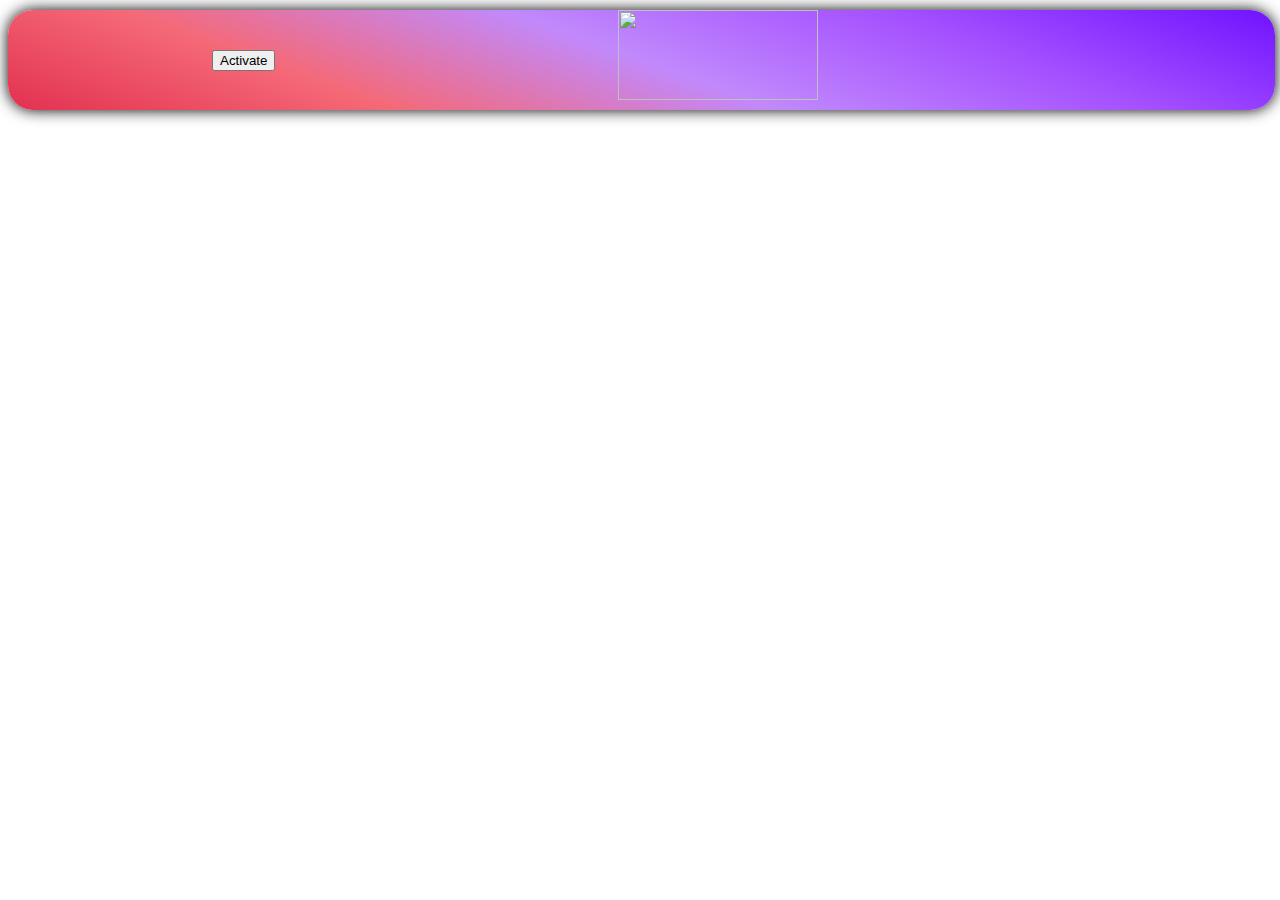
==== index.html @ 98175a29 "Add files via upload" ====
<html lang="en">
<head>
    <meta charset="UTF-8">
    <meta http-equiv="X-UA-Compatible" content="IE=edge">
    <meta name="viewport" content="width=device-width, initial-scale=1.0">
    <title>HW7posts</title>
    <style>
        .posthead{
            overflow: hidden;
            background-image: linear-gradient(20deg, #e23151, #f56977, #c189fc,#a44fff,#7112ff);
            position: fixed; 
            top: 10px;
            height: 100px;
            width: 99%;
            z-index: 2;
            border-radius: 25px;
            box-shadow: 0 0 15px black;
        }
        .comhead{
            overflow: hidden;
            background-image: linear-gradient(20deg, #e23151, #f56977, #c189fc,#a44fff,#7112ff);
            position: fixed; 
            top: 10px;
            height: 100px;
            width: 99%;
            z-index: 2;
            border-radius: 25px;
            box-shadow: 0 0 15px black;
        }

        .postbox{
            background-image: linear-gradient(20deg, #e23151, #f56977, #c189fc,#a44fff,#7112ff);
            width: 700px;
            left: 305px;
            border-radius: 25px;
            position: relative;
            margin: 50px 0px;
            box-shadow: 0 0 15px black;
        }
        .post-item{
            margin: 50px 50px;
            margin-top: 5px;
            list-style: none;

        }
        .gotocomments{
            background-color: transparent;
            border: none;
        }
        .title{
            font-family:"BlinkMacSystemFont, 'Segoe UI', Roboto, Helvetica, Arial, sans-serif";
        }
        .email{
            font-family:"BlinkMacSystemFont, 'Segoe UI', Roboto, Helvetica, Arial, sans-serif";
            color: #7112ff;
        }
        .info{
            font-family:"BlinkMacSystemFont, 'Segoe UI', Roboto, Helvetica, Arial, sans-serif";
        }
        #fetch{
            font-family:"BlinkMacSystemFont, 'Segoe UI', Roboto, Helvetica, Arial, sans-serif";
            position: relative;
            top:-10px;
            border-radius: 10px;
            left:900px;
        }
        #fetch:active{
            background-color: black;
        }
        #fetch:hover{
            cursor:pointer
        }
        #fetch:active {
            background-color: #dddddd;
            
        }
        #opencomment:hover{
            cursor: pointer;
        }
    </style>
</head>
<body>
    <header class = "head">
        <div class = "posthead">
            <a href = "http://127.0.0.1:5500/FRONTEND/W7/index.html"><img style = "position:relative;left:610px;width: 200px;height: 90px;"src = 'https://i.ibb.co/0h49hhC/5a4e432a2da5ad73df7efe7a.png'></a>
            <button style = "position: relative;top:-35px;" onclick="activatePosts()">Activate</button>
        </div>
    </header>
    <template id = "single-post">
        <fieldset class = "postbox">
            <li class = "post-item">
                <h2 class = "title"></h2>
                <p class = "info"></p>
                <!-- <button onclick = "activateComments()" id = "opencomment" style = "border:none;background:transparent;position:relative;top:20px;left: 550px;"><a href = "comments.html" target="_self"><img style = "position:relative;float:right;width: 30px;height: 30px;" src ="https://i.ibb.co/S3FwC9k/instagram-comment-icon.png"></a></button> -->
                <button onclick = "activateComments()" id = "opencomment" style = "border:none;background:transparent;position:relative;top:20px;left: 550px;"><img style = "position:relative;float:right;width: 30px;height: 30px;" src ="https://i.ibb.co/S3FwC9k/instagram-comment-icon.png"></button>

            </li>
        </fieldset>
    </template>
    <template id = "single-comment">
        <fieldset class = "postbox">
            <li class = "post-item">
                <h2 class = "title" id = "big"></h2>
                <p class = "email" id = "middle"></p>
                <p class = "info" id = "small"></p>
            </li>
        </fieldset>
    </template>
    <middle>
        <ul style = "position: absolute;top:200px;"class = "posts">

        </ul>
        <ul style = "position: absolute;top:200px;"class = "comments">

        </ul>
    </middle>
    <script src="1.js"></script>
</body>
</html>
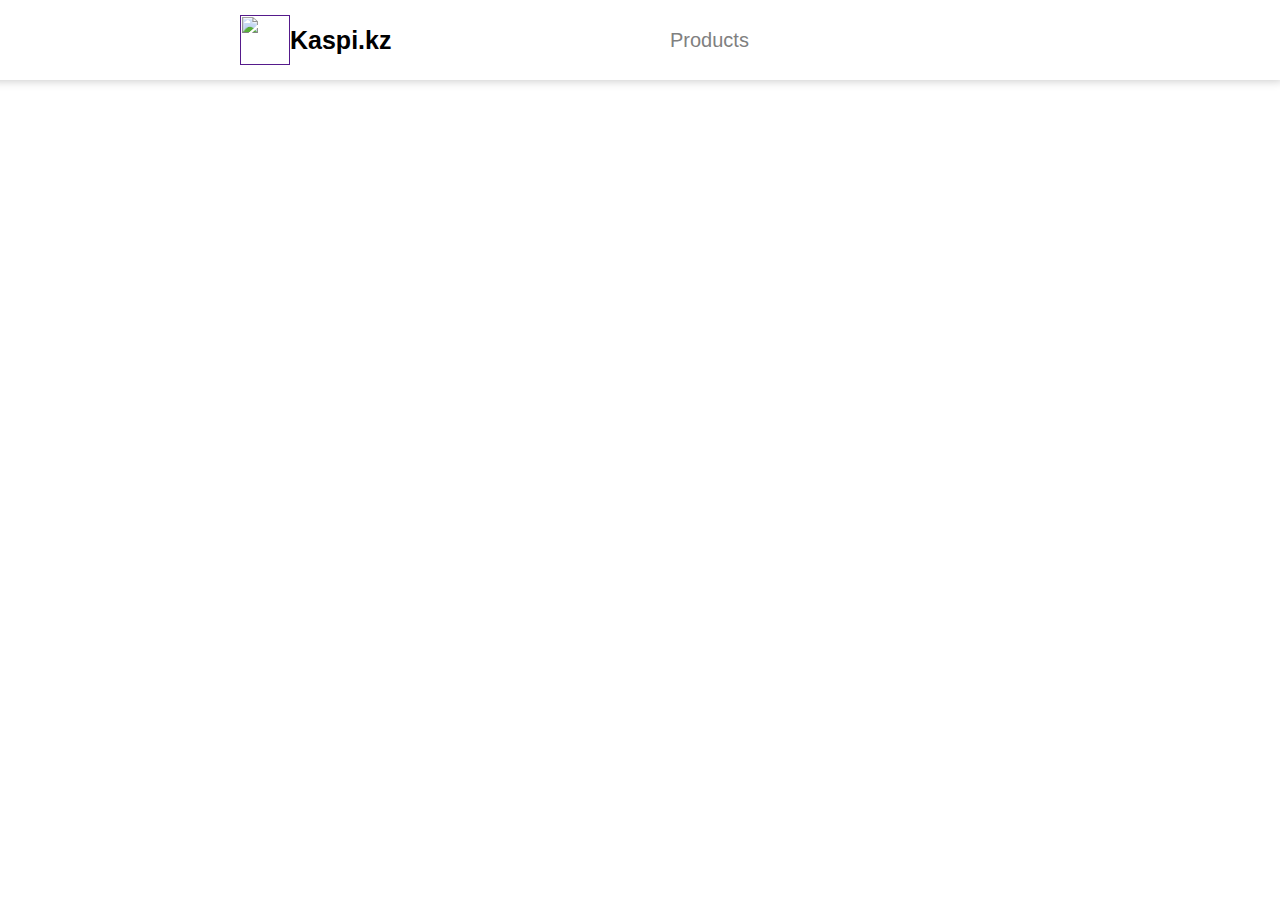
==== commit aae768ce: "Add files via upload" ====
--- a/index.html
+++ b/index.html
@@ -1,120 +1,76 @@
+<!DOCTYPE html>
 <html lang="en">
 <head>
     <meta charset="UTF-8">
     <meta http-equiv="X-UA-Compatible" content="IE=edge">
     <meta name="viewport" content="width=device-width, initial-scale=1.0">
-    <title>HW7posts</title>
+    <title>KASPI</title>
+    <link rel="icon" href="https://i.ibb.co/JmRRjXp/Logo-of-Kaspi-bank.png">
+
+
     <style>
-        .posthead{
+        #logo{
+            position: relative;
+            width: 50px;
+            height: 50px;
+            left: 250px;
+            top:25px;
+            text-decoration: none;
+        }
+        .head{
+            position: absolute;
+            /* background-color: rgb(219, 219, 219); */
+            box-shadow: 0px 0px 10px 0px rgb(193, 193, 193);
+            top:-10px;
+            left: -10px;
+            width: 101%;
+            height: 90px;
             overflow: hidden;
-            background-image: linear-gradient(20deg, #e23151, #f56977, #c189fc,#a44fff,#7112ff);
-            position: fixed; 
-            top: 10px;
-            height: 100px;
-            width: 99%;
+        }
+        #products{
+            text-decoration:none;
+            font-size:20px;
+            position: relative;
+            font-family:'Lucida Sans', 'Lucida Sans Regular', 'Lucida Grande', 'Lucida Sans Unicode', Geneva, Verdana, sans-serif;
             z-index: 2;
-            border-radius: 25px;
-            box-shadow: 0 0 15px black;
-        }
-        .comhead{
-            overflow: hidden;
-            background-image: linear-gradient(20deg, #e23151, #f56977, #c189fc,#a44fff,#7112ff);
-            position: fixed; 
-            top: 10px;
-            height: 100px;
-            width: 99%;
-            z-index: 2;
-            border-radius: 25px;
-            box-shadow: 0 0 15px black;
-        }
-
-        .postbox{
-            background-image: linear-gradient(20deg, #e23151, #f56977, #c189fc,#a44fff,#7112ff);
-            width: 700px;
-            left: 305px;
-            border-radius: 25px;
-            position: relative;
-            margin: 50px 0px;
-            box-shadow: 0 0 15px black;
-        }
-        .post-item{
-            margin: 50px 50px;
-            margin-top: 5px;
-            list-style: none;
-
-        }
-        .gotocomments{
-            background-color: transparent;
-            border: none;
-        }
-        .title{
-            font-family:"BlinkMacSystemFont, 'Segoe UI', Roboto, Helvetica, Arial, sans-serif";
-        }
-        .email{
-            font-family:"BlinkMacSystemFont, 'Segoe UI', Roboto, Helvetica, Arial, sans-serif";
-            color: #7112ff;
-        }
-        .info{
-            font-family:"BlinkMacSystemFont, 'Segoe UI', Roboto, Helvetica, Arial, sans-serif";
-        }
-        #fetch{
-            font-family:"BlinkMacSystemFont, 'Segoe UI', Roboto, Helvetica, Arial, sans-serif";
-            position: relative;
-            top:-10px;
-            border-radius: 10px;
-            left:900px;
-        }
-        #fetch:active{
-            background-color: black;
-        }
-        #fetch:hover{
-            cursor:pointer
-        }
-        #fetch:active {
-            background-color: #dddddd;
+            left: 680px;
+            top:-94px;
+            font-weight:lighter;
+            color: gray;
             
         }
-        #opencomment:hover{
+        #products:hover{
             cursor: pointer;
+            color: rgb(58, 58, 58);
         }
     </style>
 </head>
 <body>
-    <header class = "head">
-        <div class = "posthead">
-            <a href = "http://127.0.0.1:5500/FRONTEND/W7/index.html"><img style = "position:relative;left:610px;width: 200px;height: 90px;"src = 'https://i.ibb.co/0h49hhC/5a4e432a2da5ad73df7efe7a.png'></a>
-            <button style = "position: relative;top:-35px;" onclick="activatePosts()">Activate</button>
-        </div>
-    </header>
-    <template id = "single-post">
-        <fieldset class = "postbox">
-            <li class = "post-item">
-                <h2 class = "title"></h2>
-                <p class = "info"></p>
-                <!-- <button onclick = "activateComments()" id = "opencomment" style = "border:none;background:transparent;position:relative;top:20px;left: 550px;"><a href = "comments.html" target="_self"><img style = "position:relative;float:right;width: 30px;height: 30px;" src ="https://i.ibb.co/S3FwC9k/instagram-comment-icon.png"></a></button> -->
-                <button onclick = "activateComments()" id = "opencomment" style = "border:none;background:transparent;position:relative;top:20px;left: 550px;"><img style = "position:relative;float:right;width: 30px;height: 30px;" src ="https://i.ibb.co/S3FwC9k/instagram-comment-icon.png"></button>
-
+    <dev class = "head">
+        <a style = "text-decoration:none;" href = "">
+            <img id = "logo" src = "https://i.ibb.co/JmRRjXp/Logo-of-Kaspi-bank.png">
+            <p style = "text-decoration:none;color:black;font-size:25px;position: relative;font-family:'Lucida Sans', 'Lucida Sans Regular', 'Lucida Grande', 'Lucida Sans Unicode', Geneva, Verdana, sans-serif;z-index: 2;left: 300px;top:-43px;font-weight:bold;" >Kaspi.kz</p>
+        </a>
+        
+        <a id = "products" href="" >Products</a>
+    </dev>
+    <template id = "productTemplate">
+        <fieldset class = "productbox">
+            <li class = "product">
+                <img class = "image">
+                <h2 class = "name"></h2>
+                <p class = "description"></p>
+                <p class = "rating"></p>
+                <button class = "whatsapp"></button>
+                <button class = "telegram"></button>
             </li>
         </fieldset>
     </template>
-    <template id = "single-comment">
-        <fieldset class = "postbox">
-            <li class = "post-item">
-                <h2 class = "title" id = "big"></h2>
-                <p class = "email" id = "middle"></p>
-                <p class = "info" id = "small"></p>
-            </li>
-        </fieldset>
-    </template>
-    <middle>
-        <ul style = "position: absolute;top:200px;"class = "posts">
+    <dev class = "middle">
+        <ul>
 
         </ul>
-        <ul style = "position: absolute;top:200px;"class = "comments">
-
-        </ul>
-    </middle>
-    <script src="1.js"></script>
+    </dev>
 </body>
 </html>
 
